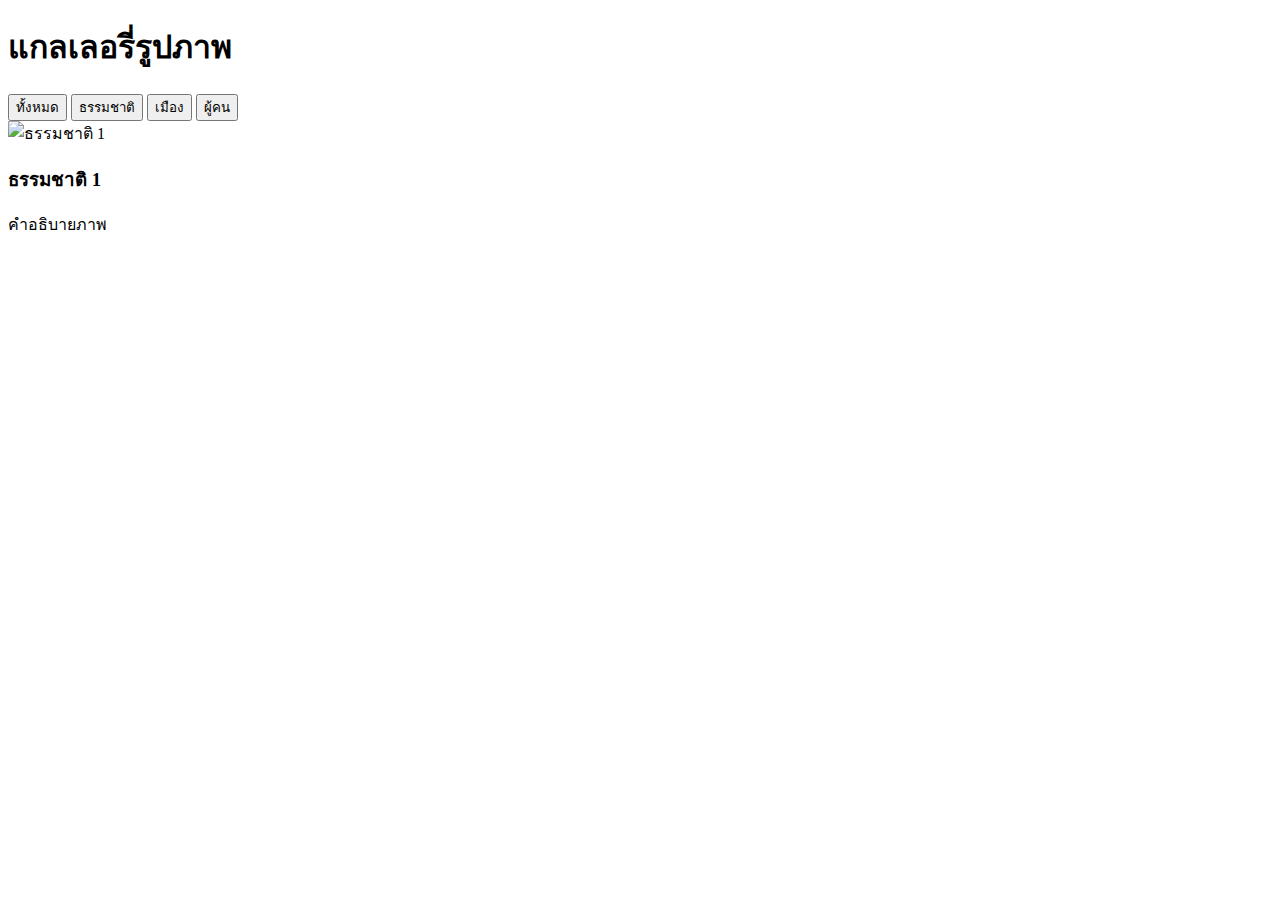
==== gallery.html @ 2c771fcd "สร้างโครงสร้าง HTML สำหรับแกลเลอรี่" ====
<!-- gallery.html --> 
 <!DOCTYPE html> 
 <html lang="th"> 
<head>     
    <meta charset="UTF-8">     
    <meta name="viewport" content="width=device-width, initial-scale=1.0">     
    <title>แกลเลอรี่รูปภาพ</title>     
    <link rel="stylesheet" href="css/styles-gallery.css"> 
</head> 
<body>     
    <header class="header">         
        <h1>แกลเลอรี่รูปภาพ</h1>         
        <nav class="filters">             
            <button class="filter-btn active" data-filter="all">ทั้งหมด</button>             
            <button class="filter-btn" data-filter="nature">ธรรมชาติ</button>             
            <button class="filter-btn" data-filter="city">เมือง</button>             
            <button class="filter-btn" data-filter="people">ผู้คน</button>         
        </nav>     
    </header>      
    <main class="gallery">         
        <div class="gallery-item nature">             
            <img src="https://images.unsplash.com/photo-1506905925346-21bda4d32df4 " alt="ธรรมชาติ 1">             
            <div class="overlay">                 
                <h3>ธรรมชาติ 1</h3>                 
                <p>คําอธิบายภาพ</p>             
            </div>         
        </div>         
        <!-- เพิ่มรูปภาพอื่นๆ ในลักษณะเดียวกัน -->     
    </main>
</body>
 </html>
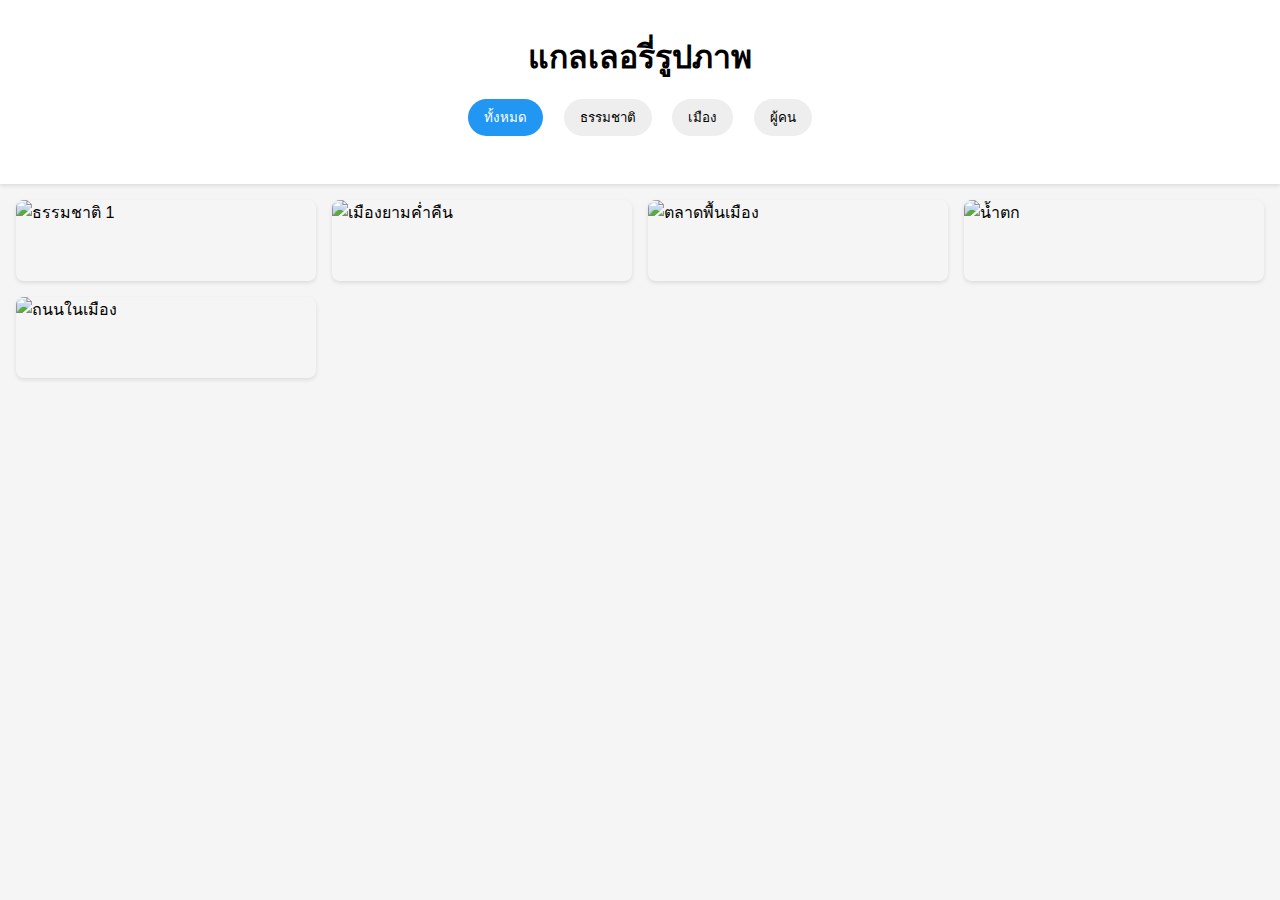
==== commit c4d5de25: "เพิ่มรูปภาพและ Lazy Loading" ====
--- a/gallery.html
+++ b/gallery.html
@@ -24,8 +24,36 @@
                 <h3>ธรรมชาติ 1</h3>                 
                 <p>คําอธิบายภาพ</p>             
             </div>         
-        </div>         
-        <!-- เพิ่มรูปภาพอื่นๆ ในลักษณะเดียวกัน -->     
+        </div>
+         <!-- เพิ่มรูปภาพอื่นๆ ในลักษณะเดียวกัน -->          
+        <div class="gallery-item city">         
+            <img src="https://images.unsplash.com/photo-1449824913935-59a10b8d2000" alt="เมืองยามคํ่าคืน">         
+            <div class="overlay">           
+                <h3>เมืองยามคํ่าคืน</h3>           
+                <p>แสงไฟระยิบระยับในเมืองใหญ่</p>         
+            </div>       
+        </div>        
+        <div class="gallery-item people">         
+            <img src="https://images.unsplash.com/photo-1517457373958-b7bdd4587205" alt="ตลาดพื้นเมือง">         
+            <div class="overlay">           
+                <h3>ตลาดพื้นเมือง</h3>           
+                <p>วิถีชีวิตในตลาดท้องถิ่น</p>         
+            </div>
+        </div>
+        <div class="gallery-item nature">         
+            <img src="https://images.unsplash.com/photo-1432405972618-c60b0225b8f9" alt="นํ้าตก">         
+            <div class="overlay">           
+                <h3>นํ้าตก</h3>           
+                <p>นํ้าตกท่ามกลางธรรมชาติ</p>         
+            </div>       
+        </div>        
+        <div class="gallery-item city">         
+            <img src="https://images.unsplash.com/photo-1444723121867-7a241cacace9" alt="ถนนในเมือง">         
+            <div class="overlay">           
+                <h3>ถนนในเมือง</h3>           
+                <p>การจราจรและชีวิตในเมือง</p>         
+            </div>       
+        </div>  
     </main>
 </body>
  </html> --- a/css/styles-gallery.css
+++ b/css/styles-gallery.css
@@ -0,0 +1,78 @@
+/* styles-gallery.css */ 
+* {     
+    margin: 0;     
+    padding: 0;     
+    box-sizing: border-box; 
+} 
+body {     
+    font-family: -apple-system, BlinkMacSystemFont, 'Segoe UI', Roboto, sans-serif;     
+    line-height: 1.6;     
+    background: #f5f5f5; 
+}  
+.header {     
+    text-align: center;     
+    padding: 2rem;     
+    background: white;     
+    box-shadow: 0 2px 4px rgba(0,0,0,0.1); 
+}  
+.filters {     
+    margin: 1rem 0; 
+}  
+.filter-btn {     
+    padding: 0.5rem 1rem;     
+    margin: 0 0.5rem;     
+    border: none;     
+    border-radius: 25px;     
+    background: #eee;     
+    cursor: pointer;     
+    transition: all 0.3s ease; 
+}
+.filter-btn.active {     
+    background: #2196F3;     
+    color: white; 
+} 
+.gallery { 
+    display: grid; 
+    grid-template-columns: repeat(auto-fill, minmax(300px, 1fr)); 
+    gap: 1rem; padding: 1rem; 
+} 
+.gallery-item { 
+    position: relative; 
+    overflow: hidden; 
+    border-radius: 8px; 
+    box-shadow: 0 2px 4px rgba(0,0,0,0.1); 
+} 
+.gallery-item img { 
+    width: 100%; 
+    height: 100%; 
+    object-fit: cover; 
+    display: block; 
+}
+
+/* สำหรับแท็บเล็ต */ 
+@media (max-width: 768px) {     
+    .gallery {         
+        grid-template-columns: repeat(2, 1fr);     
+    }          
+    .filters {         
+        display: flex;         
+        flex-wrap: wrap;         
+        justify-content: center;         
+        gap: 0.5rem;     
+    }          
+    .filter-btn {         
+        flex: 0 1 calc(50% - 1rem);     
+    } 
+}  
+/* สำหรับมือถือ */ 
+@media (max-width: 480px) {     
+    .gallery {         
+        grid-template-columns: 1fr;     
+    }          
+    .filter-btn {         
+        flex: 1 1 100%;     
+    }          
+    .header h1 {         
+        font-size: 1.5rem;     
+    } 
+} 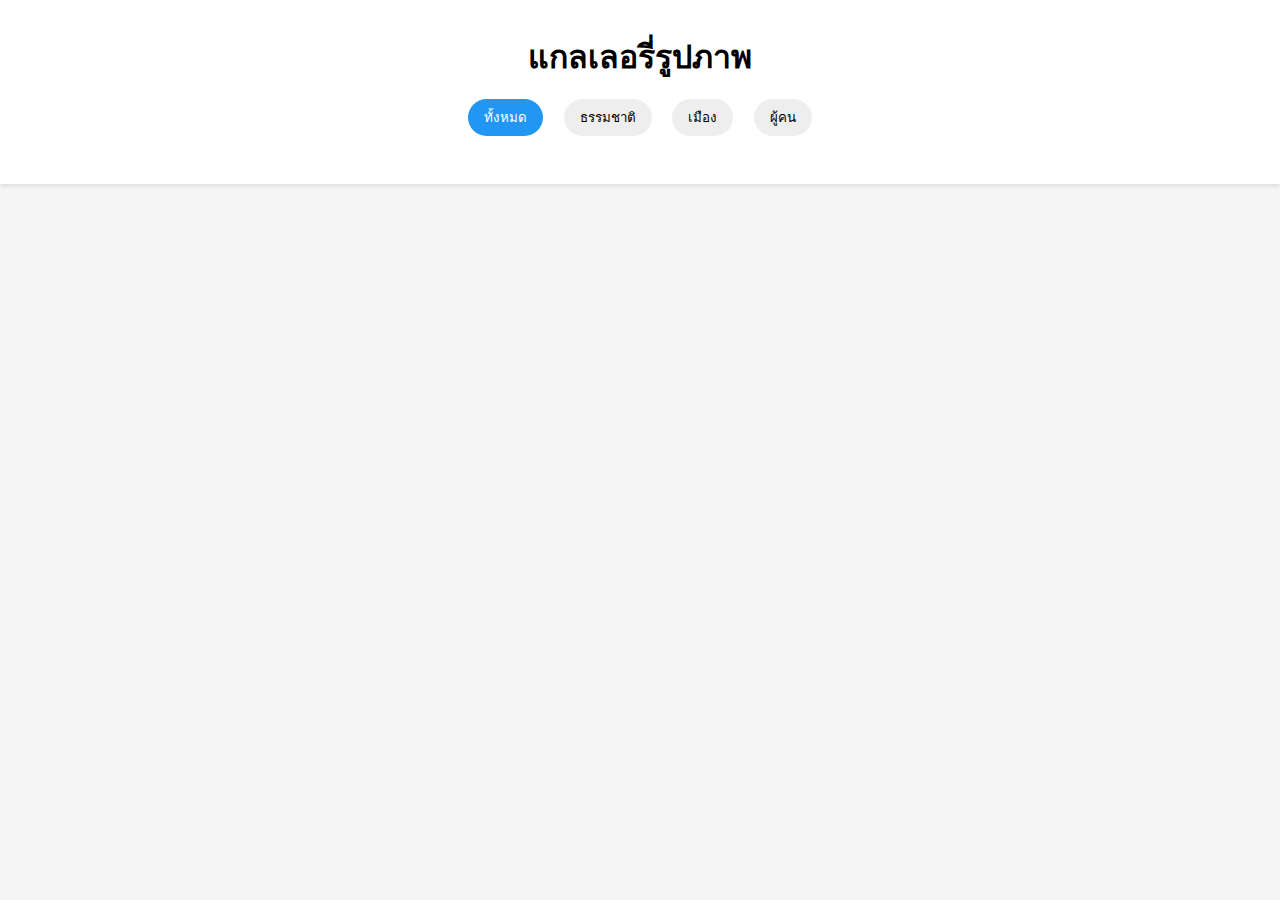
==== commit 64ac1253: "เชื่อมต่อ JavaScript" ====
--- a/gallery.html
+++ b/gallery.html
@@ -55,5 +55,6 @@
             </div>       
         </div>  
     </main>
+    <script src="js/script.js"></script> 
 </body>
- </html> +</html> --- a/css/styles-gallery.css
+++ b/css/styles-gallery.css
@@ -75,4 +75,42 @@
     .header h1 {         
         font-size: 1.5rem;     
     } 
-} +}
+
+/* เพิ่มใน styles.css */ 
+.overlay {     
+    position: absolute;     
+    bottom: 0;     
+    left: 0;     
+    right: 0;     
+    background: rgba(0,0,0,0.7);     
+    color: white;     
+    padding: 1rem;     
+    transform: translateY(100%);     
+    transition: transform 0.3s ease; 
+}  
+.gallery-item:hover .overlay {     
+    transform: translateY(0); 
+}  
+@keyframes fadeIn {     
+    from { 
+        opacity: 0; 
+    }     
+    to { 
+        opacity: 1; 
+    } 
+}  
+.gallery-item {     
+    opacity: 0;     
+    animation: fadeIn 0.5s ease-out forwards; 
+}  
+.gallery-item:nth-child(1) { 
+    animation-delay: 0.1s; 
+} 
+.gallery-item:nth-child(2) { 
+    animation-delay: 0.2s; 
+} 
+.gallery-item:nth-child(3) {
+     animation-delay: 0.3s; 
+    } 
+/* และอื่นๆ */ 